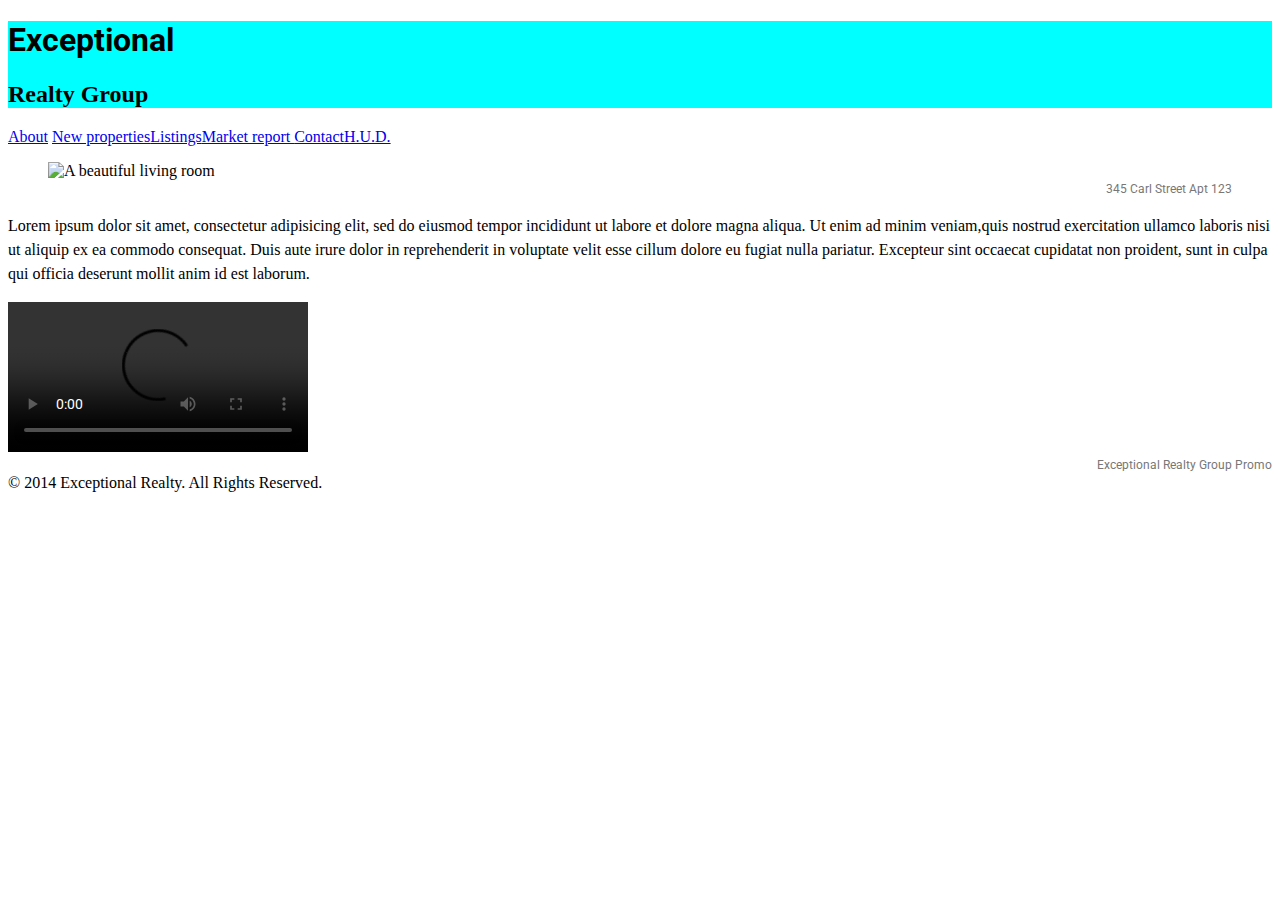
==== index.html @ 1772cf2a "automatically backed up by learn" ====
<!DOCTYPE html>
<html lang ="en">
	<head>
		<!-- This is a comment -->
		<!--The head section contains info for search engines and the browser and is not see by site visitors. -->
		<meta charset="UTF-8">
		<title>Exceptional Realty Group - Luxury Homes - About</title>
		<link re="stylesheet" href="https://cdnjs.cloudflare.com/ajax/libs/normalize/8.0.0/normalize.min.css">
		<link rel ="stylesheet" href="css/style.css">
		<script src="https://cdnjs.cloudflare.com/ajax/libs/modernizr/2.8.3/modernizr.min.js"></script>
	</head>

	<body>
		<header>
			<div id="logo">
				<h1>Exceptional</h1>
				<h2>Realty Group </h2>
			</div>
			<nav>
				<a href="index.html">About</a> <a href="new-properties.html">New 	properties</a><a href="real-estate-listings.html">Listings</a><a href="market-report.html">Market report </a> <a href="contact.html">Contact</a><a href="http://hud.gov" target="_blank">H.U.D. </a>
			</nav>
		</header>
		<section id="featured-property">
			<figure>
			<img src="images/intro-pic.jpg" alt ="A beautiful living room" title="welcome">
				<figcaption>345 Carl Street Apt 123</figcaption>
			</figure>
			<p>Lorem ipsum dolor sit amet, consectetur adipisicing elit, sed do eiusmod tempor incididunt ut labore et dolore magna aliqua. Ut enim ad minim veniam,quis nostrud exercitation ullamco laboris nisi ut aliquip ex ea commodo consequat. Duis aute irure dolor in reprehenderit in voluptate velit esse cillum dolore eu fugiat nulla pariatur. Excepteur sint occaecat cupidatat non proident, sunt in culpa qui officia deserunt mollit anim id est laborum. </p>
		</section>
		<section id="promotional">
			<!--promo video-->
			<video controls>
				<source src="videos/real-estate.mp4" type="video/mp4">
				<source src="videos/real-estate.ogv" type="video/ogg">
				Your browser does not support HTML5 video. <a href="http://browsehappy.com" target="_blank">Please upgrade your browser </a>
			</video>
			<figcaption>Exceptional Realty Group Promo</figcaption>

		</section>
		<footer>
			&copy; 2014 Exceptional Realty. All Rights Reserved.
		</footer>
	</body>
</html>
---- css/style.css ----
@import url('https://fonts.googleapis.com/css?family=Roboto');
/* This is a comment! */
p {
	font-size: 1em;
	line-height:1.5em;

}

figcaption{
	font-size:0.75em;
	line-height:1.5em;
	font-family:'Roboto', sans-serif;
	font: normal 0.75em/1.5em 'Roboto', sans-serif ;
	color: #777;
	text-align:right;
}

.milk-text {
	font: bold 2.6em 'Roboto', sans-serif;
	color: white;
	text-shadow: 0 2px 3px #000;
}

#logo{
	background:aqua;
}

#logo h1{
	font-family: 'Roboto', sans-serif;
}

#details a:link, a:visited{
	color: black;
	text-decoration: none;
}

#details a:hover{
	color: black;
	text-decoration: underline;
}

#details a:active{
	color: red;
}
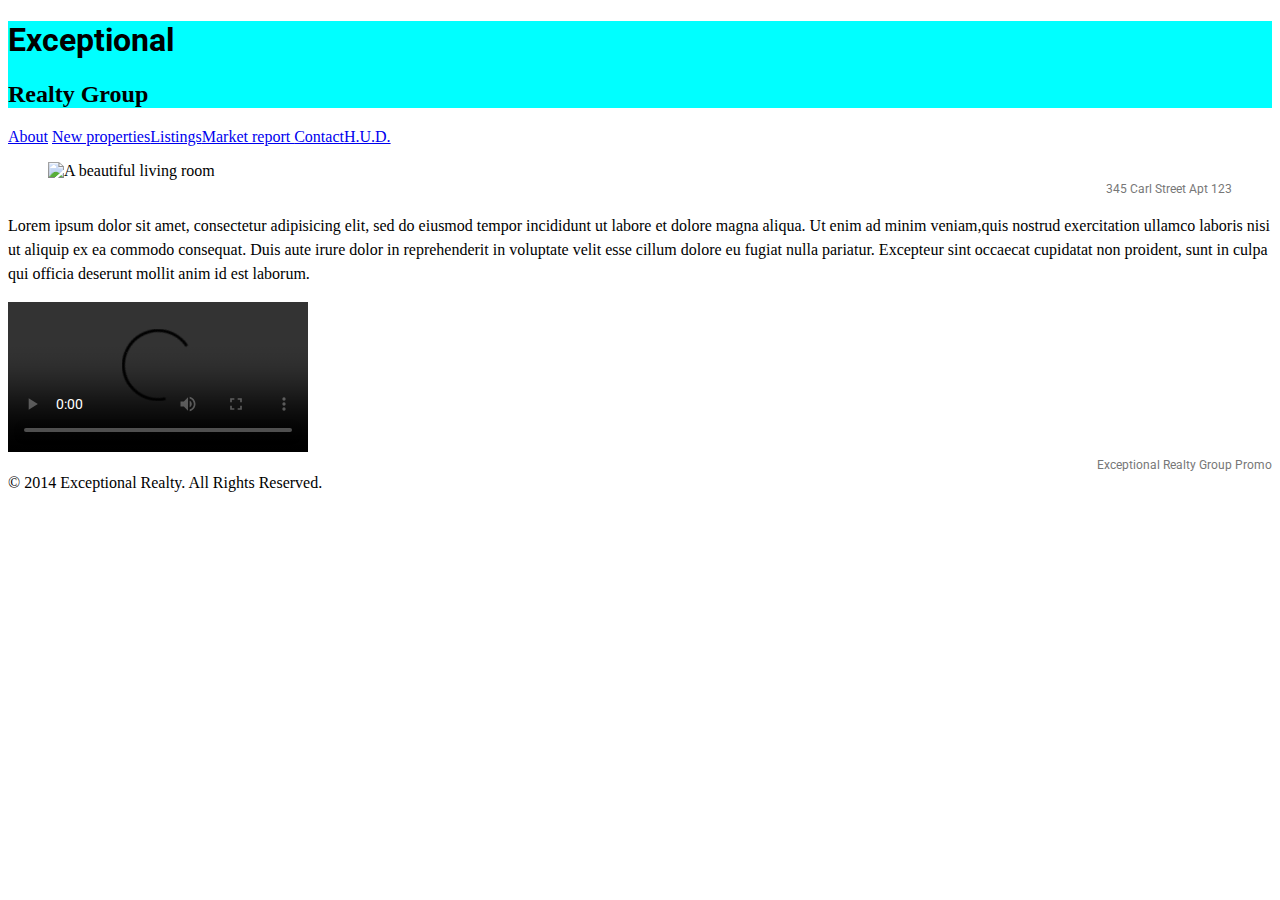
==== commit 38910faa: "automatically backed up by learn" ====
--- a/index.html
+++ b/index.html
@@ -41,4 +41,4 @@
 			&copy; 2014 Exceptional Realty. All Rights Reserved.
 		</footer>
 	</body>
-</html>+</html>
